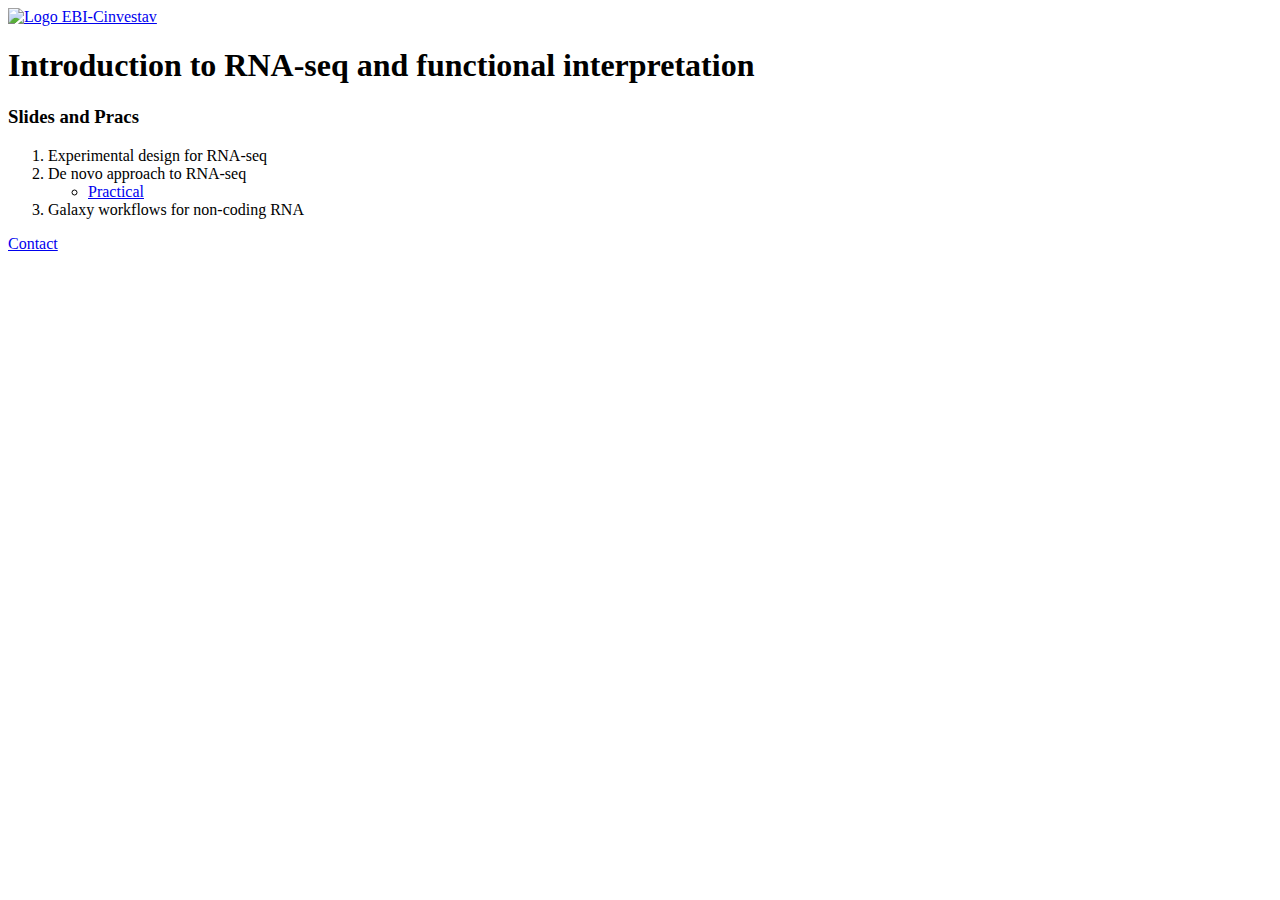
==== index.html @ 5ae1d48e "Fixed link" ====
<!DOCTYPE html>
<html>
  <head>
    <meta charset="utf-8">
    <meta name="generator" content="pandoc">
    <title>EBI Intro RNA-seq: Introduction to RNA-seq and functional interpretation</title>
    <link rel="shortcut icon" type="image/x-icon" href="/favicon.ico" />
    <meta name="viewport" content="width=device-width, initial-scale=1.0" />
    <link rel="stylesheet" type="text/css" href="css/bootstrap/bootstrap.css" />
    <link rel="stylesheet" type="text/css" href="css/bootstrap/bootstrap-theme.css" />
    <link rel="stylesheet" type="text/css" href="css/swc.css" />
    <link rel="alternate" type="application/rss+xml" title="EBI Intro RNA-Seq 2022" href="https://www.ebi.ac.uk/training/events/introduction-rna-seq-and-functional-interpretation-2022/"/>
    <meta charset="UTF-8" />
    <!-- HTML5 shim, for IE6-8 support of HTML5 elements -->
    <!--[if lt IE 9]>
      <script src="http://html5shim.googlecode.com/svn/trunk/html5.js"></script>
    <![endif]-->
  </head>
  <body class="lesson">
    <div class="container card">
      <div class="banner">
        <a href="https://liz-fernandez.github.io/EBI-Intro-RNA-seq-2022/" title="EBI Intro RNA-Seq 2022">
          <img alt="Logo EBI-Cinvestav" src="img/EBI-cinvestav.jpg" />
        </a>
      </div>
      <article>
      <div class="row">
        <div class="col-md-10 col-md-offset-1">
                    <h1 class="title">Introduction to RNA-seq and functional interpretation</h1>
          <h3 id="slides-and-pracs">Slides and Pracs</h3>
<ol style="list-style-type: decimal">
<li>Experimental design for RNA-seq</li>
<li>De novo approach to RNA-seq
<ul>
<li><a href="01-assembly_denovo.html">Practical</a></li>
</ul></li>
<li>Galaxy workflows for non-coding RNA</li>
</ol>
        </div>
      </div>
      </article>
      <div class="footer">
        <a class="label swc-blue-bg" href="mailto:selene.fernandez.valverde@gmail.com">Contact</a>
      </div>
    </div>
    <!-- Javascript placed at the end of the document so the pages load faster -->
    <script src="http://software-carpentry.org/v5/js/jquery-1.9.1.min.js"></script>
    <script src="css/bootstrap/bootstrap-js/bootstrap.js"></script>
    <script src='https://cdn.mathjax.org/mathjax/latest/MathJax.js?config=TeX-AMS-MML_HTMLorMML'></script>
  </body>
</html>
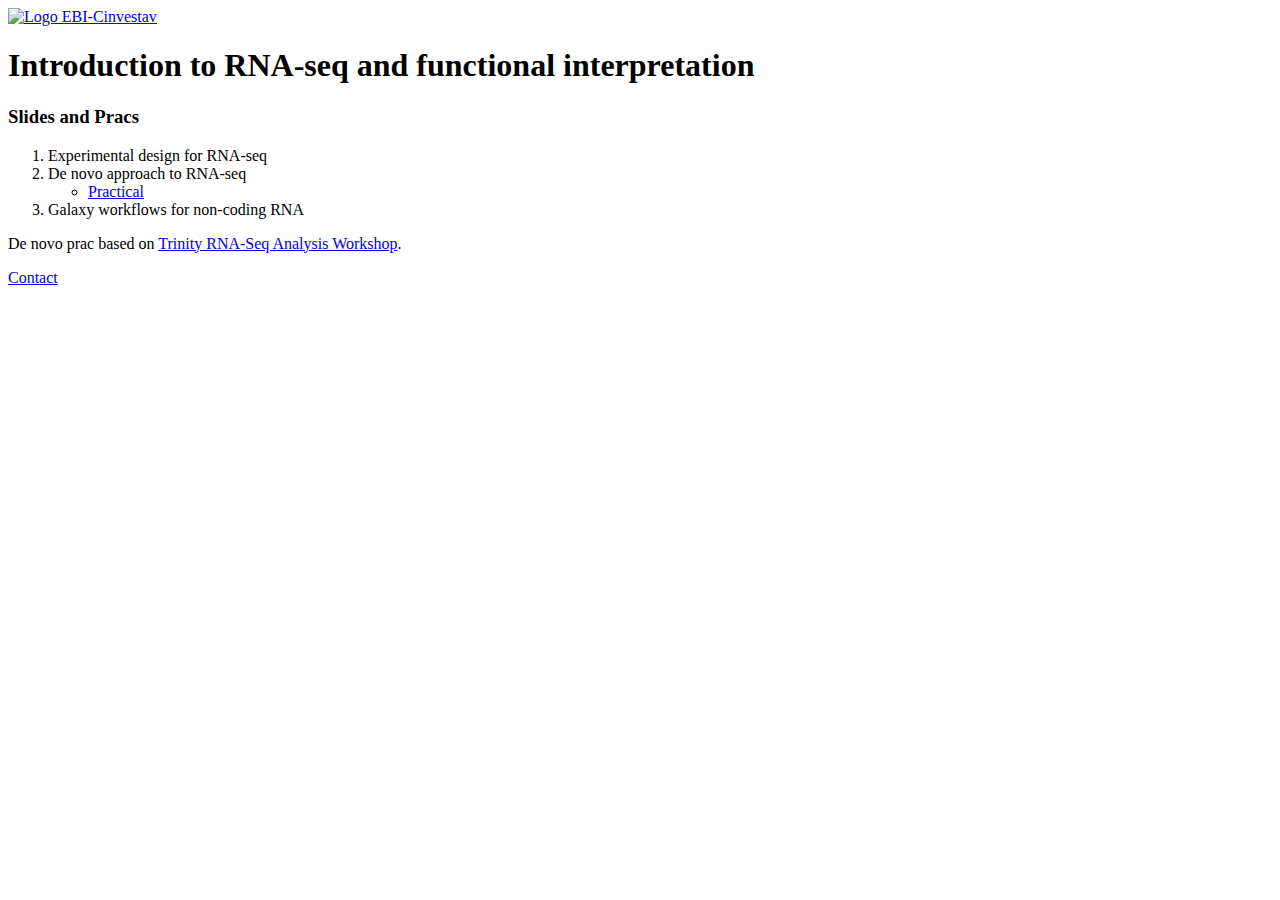
==== commit a0847ebe: "Added finished prac" ====
--- a/index.html
+++ b/index.html
@@ -36,6 +36,7 @@
 </ul></li>
 <li>Galaxy workflows for non-coding RNA</li>
 </ol>
+<p>De novo prac based on <a href="https://github.com/trinityrnaseq/RNASeq_Trinity_Tuxedo_Workshop/wiki">Trinity RNA-Seq Analysis Workshop</a>.</p>
         </div>
       </div>
       </article>
